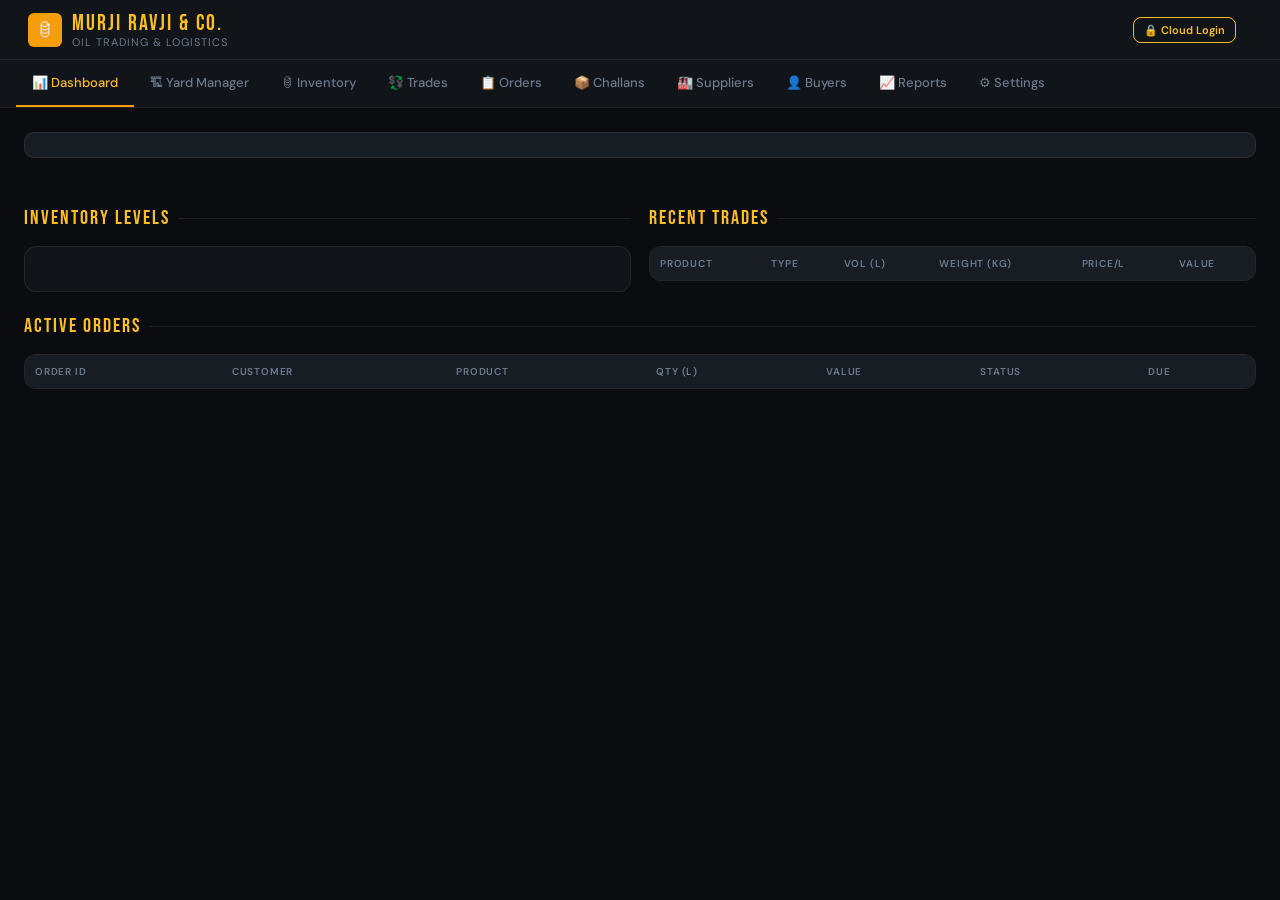
==== index.html @ 3cf362bb "Add files via upload" ====
<!DOCTYPE html>
<html lang="en">
<head>
<meta charset="UTF-8">
<meta name="viewport" content="width=device-width, initial-scale=1.0">
<title>Murji Ravji And Company — Oil Trading & Inventory</title>
<!-- Google Fonts -->
<link href="https://fonts.googleapis.com/css2?family=Bebas+Neue&family=DM+Sans:wght@300;400;500;600&family=DM+Mono:wght@400;500&display=swap" rel="stylesheet">
<!-- Your Custom CSS -->
<link rel="stylesheet" href="style.css">
<link rel="icon" href="data:image/svg+xml,<svg xmlns=%22http://www.w3.org/2000/svg%22 viewBox=%220 0 100 100%22><text y=%22.9em%22 font-size=%2290%22>🛢️</text></svg>">

<!-- ACTUAL OCR / AI LIBRARIES -->
<script src="https://cdn.jsdelivr.net/npm/tesseract.js@5/dist/tesseract.min.js"></script>
<script src="https://cdnjs.cloudflare.com/ajax/libs/pdf.js/3.11.174/pdf.min.js"></script>
<script>pdfjsLib.GlobalWorkerOptions.workerSrc = 'https://cdnjs.cloudflare.com/ajax/libs/pdf.js/3.11.174/pdf.worker.min.js';</script>
<!-- html2pdf for clean mobile downloads -->
<script src="https://cdnjs.cloudflare.com/ajax/libs/html2pdf.js/0.10.1/html2pdf.bundle.min.js"></script>
<!-- Supabase Client -->
<script src="https://cdn.jsdelivr.net/npm/@supabase/supabase-js@2"></script>
<style>
    .docs-mgr { background: var(--surface); padding: 12px; border-radius: 8px; border: 1px solid var(--border); }
    .docs-list { display: flex; flex-direction: column; gap: 8px; max-height: 150px; overflow-y: auto; }
    .doc-item { display: flex; justify-content: space-between; align-items: center; background: var(--surface2); padding: 8px 12px; border-radius: 6px; font-size: 13px; border-left: 3px solid var(--gold2); }
    .doc-name-input { background: transparent; border: none; color: var(--text); font-weight: bold; width: 60%; }
    .doc-name-input:focus { outline: 1px solid var(--gold2); background: var(--surface); }
    .doc-item small { color: var(--muted); margin-left: 5px; font-size: 10px; }
    .btn-gold { background: var(--gold2); color: #000; }
    .btn-gold:hover { background: #eab308; }

    /* Modal Core Styles - FIX FOR PREVIEW WINDOW */
    .modal { display:none; position:fixed; inset:0; background:rgba(0,0,0,0.85); z-index:1000; align-items:center; justify-content:center; padding:20px; }
    .modal.show { display:flex; }
    .modal-content { position:relative; animation: modalSlide 0.3s ease; }
    @keyframes modalSlide { from { transform:translateY(30px); opacity:0; } to { transform:translateY(0); opacity:1; } }
    
    :root {
      --green: #4ADE80;
      --red: #F87171;
      --teal: #2DD4BF;
      --gold: #F59E0B;
      --gold2: #FBBF24;
      --border: rgba(255,255,255,0.08);
      --shadow: 0 4px 20px rgba(0,0,0,0.4);
    }
.expense-row input, .expense-row select { 
    background:transparent !important; 
    border:none !important; 
    padding:4px !important; 
    color:var(--text) !important;
    font-size:13px !important;
    width:100%;
}
    .expense-row:hover { background: rgba(255,255,255,0.02); }
    .status-pill { padding:2px 8px; border-radius:12px; font-size:11px; font-weight:600; cursor:pointer; }
    .status-paid { background:rgba(74,222,128,0.2); color:var(--green); }
    .status-pending { background:rgba(248,113,113,0.2); color:var(--red); }
    .ship-doc-item { background: var(--surface2); border: 1px solid var(--border); padding: 8px 12px; border-radius: 6px; display: flex; justify-content: space-between; align-items: center; font-size: 12px; }
    .ship-doc-item .btns { display: flex; gap: 5px; }
    .ship-doc-item button { background: none; border: none; cursor: pointer; color: var(--muted); font-size: 14px; padding: 2px 5px; border-radius: 4px; }
    .ship-doc-item button:hover { background: rgba(255,255,255,0.1); color: var(--text); }
    .ship-doc-item.active { border-color: var(--teal); background: rgba(45, 212, 191, 0.05); }
    .ship-doc-item.active span { color: var(--teal); font-weight: 600; }
    .ship-doc-item.active .view-btn { display: inline-block !important; color: var(--teal) !important; }
    .view-btn { display: none !important; }
    .pay-curr-label { font-size: 10px; color: var(--muted); margin-right: 4px; font-weight: bold; }
    @keyframes pulseHighlight { 0% { box-shadow: 0 0 0px var(--gold); } 50% { box-shadow: 0 0 15px var(--gold); } 100% { box-shadow: 0 0 0px var(--gold); } }
    .hss-print-page { 
        width: 210mm; min-height: 297mm; padding: 20mm; background: #fff; color: #000; 
        font-family: 'Times New Roman', Times, serif; font-size: 14px; line-height: 1.5;
        box-sizing: border-box; position: relative; border: 1px solid #eee; margin-bottom: 20px;
    }
    .hss-print-page h1, .hss-print-page h2 { text-align: center; text-decoration: underline; margin-bottom: 25px; font-size: 18px; font-weight: bold; }
    .hss-print-page table { width: 100%; border-collapse: collapse; margin-top: 15px; }
    .hss-print-page td, .hss-print-page th { border: 1px solid #000; padding: 8px; text-align: left; vertical-align: top; }
    .hss-print-page .no-border td { border: none; padding: 4px; }
    .hss-print-page .signature-row { display: flex; justify-content: space-between; margin-top: 60px; }
    .hss-print-page .letterhead { text-align: center; border-bottom: 2px solid #000; padding-bottom: 10px; margin-bottom: 30px; position: relative; }
    .hss-print-page .letterhead h3 { margin: 0; font-size: 26px; color: #1e3a8a; font-weight: bold; }
    .hss-print-page .letterhead p { margin: 2px 0; font-size: 12px; color: #444; }
    .hss-print-page .stamp-placeholder { position: absolute; right: 40px; bottom: 80px; width: 120px; height: 120px; border: 2px dashed #ccc; border-radius: 50%; display: flex; align-items: center; justify-content: center; color: #ccc; font-size: 10px; }
  </style>
</head>
<body>

<div class="topbar no-print">
  <div class="brand"><div class="brand-icon" aria-hidden="true">&#x1F6E2;</div><div><div class="brand-name">Murji Ravji & Co.</div><div class="brand-sub">OIL TRADING & LOGISTICS</div></div></div>
  <div class="topbar-right">
    <div id="auth-status" style="display:flex; align-items:center; gap:10px;">
        <button id="btn-login" class="btn btn-sm btn-ghost" onclick="openLoginModal()" style="color:var(--gold2); border:1px solid var(--gold2);">&#x1F512; Cloud Login</button>
        <div id="user-info" style="display:none; align-items:center; gap:8px;">
            <span id="user-email" style="font-size:11px; color:var(--muted);"></span>
            <button class="btn btn-sm btn-ghost" onclick="handleLogout()" style="color:var(--red); padding:2px 5px;">Logout</button>
            <button class="btn btn-sm btn-ghost" onclick="saveState(true)" style="color:var(--teal); padding:2px 5px; border:1px solid var(--teal); font-size:10px;">SYNC NOW</button>
            <div class="live-badge" style="background:rgba(45, 212, 191, 0.1); color:var(--teal); border-color:var(--teal);">
                <div class="live-dot" style="background:var(--teal);"></div>
                <span id="sync-status-badge">CLOUD SYNCED</span>
            </div>
        </div>
    </div>
    <div class="date-badge" id="clockEl"></div>
  </div>
</div>

<div class="nav no-print" role="tablist">
  <div class="nav-tab active" onclick="switchPage('dashboard')">&#x1F4CA; Dashboard</div>
  <div class="nav-tab" onclick="switchPage('yard')">&#x1F3D7; Yard Manager</div>
  <div class="nav-tab" onclick="switchPage('inventory')">&#x1F6E2; Inventory</div>
  <div class="nav-tab" onclick="switchPage('trades')">&#x1F4B1; Trades</div>
  <div class="nav-tab" onclick="switchPage('orders')">&#x1F4CB; Orders</div>
  <div class="nav-tab" onclick="switchPage('challans')">&#x1F4E6; Challans</div>
  <div class="nav-tab" onclick="switchPage('suppliers')">&#x1F3ED; Suppliers</div>
  <div class="nav-tab" onclick="switchPage('buyers')">&#x1F464; Buyers</div>
  <div class="nav-tab" onclick="switchPage('reports')">&#x1F4C8; Reports</div>
  <div class="nav-tab" onclick="switchPage('settings')">&#x2699; Settings</div>
</div>

<!-- DASHBOARD -->
<div class="page active" id="page-dashboard"><div class="container">
  <div class="ticker" id="tickerEl"></div>
  <div class="kpi-grid" id="kpiGrid"></div>
  <div class="grid2">
    <div><div class="section-title">Inventory Levels</div><div class="panel" id="invLevels"></div></div>
    <div><div class="section-title">Recent Trades</div><div class="table-wrap"><table><thead><tr><th>Product</th><th>Type</th><th>Vol (L)</th><th>Weight (KG)</th><th>Price/L</th><th>Value</th></tr></thead><tbody id="recentTradesTbl"></tbody></table></div></div>
  </div>
  <div class="section-title">Active Orders</div>
  <div class="table-wrap"><table><thead><tr><th>Order ID</th><th>Customer</th><th>Product</th><th>Qty (L)</th><th>Value</th><th>Status</th><th>Due</th></tr></thead><tbody id="activeOrdersTbl"></tbody></table></div>
</div></div>

    <!-- INVENTORY (YARD MANAGEMENT) -->
    <div class="page" id="page-inventory"><div class="container">
        <div class="section-title"><i class="fas fa-warehouse"></i> Yard & Storage Dashboard</div>
        <div class="panel" style="background:var(--surface); border:1px solid var(--border);">
            <div style="display:flex; justify-content:space-between; align-items:center; margin-bottom:20px;">
                <h3 style="margin:0; color:var(--gold2);">Storage Unit Status</h3>
                <div style="display:flex; gap:10px;">
                    <button class="btn btn-sm btn-ghost" onclick="renderYardDashboard()"><i class="fas fa-sync"></i> Refresh Yard</button>
                    <button class="btn btn-sm btn-gold" onclick="exportInventoryExcel()"><i class="fas fa-file-excel"></i> Export Excel</button>
                </div>
            </div>
            <div id="yard-grid" style="display:grid; grid-template-columns: repeat(auto-fit, minmax(280px, 1fr)); gap:20px;">
                <!-- Tanks/Containers rendered here -->
            </div>
        </div>

        <div class="section-title">Stock Batches (Audit Trail)</div>
        <div class="panel">
            <div class="search-row"><input class="search-input" placeholder="🔍 Search stock batches..." id="invSearch" oninput="renderInventoryTable()"></div>
            <div class="table-wrap scroll-x">
                <table>
                    <thead>
                        <tr>
                            <th>Product</th><th>Batch Date</th><th>Container No.</th><th>Storage Loc</th><th>Vol (L)</th><th>BL Net (KG)</th><th>Yard Wt (KG)</th><th>Smell</th><th>Colour</th><th>Unit Cost</th><th>Value</th><th>Actions</th>
                        </tr>
                    </thead>
                    <tbody id="invTable"></tbody>
                </table>
            </div>
        </div>

        <div class="section-title">Product Master</div>
        <div class="panel">
            <div class="form-grid" style="max-width:800px">
                <div class="form-group"><label>Product Name</label><input id="pm-name" placeholder="e.g. Furnace Oil"></div>
                <div class="form-group"><label>Other Name (Alias)</label><input id="pm-other" placeholder="e.g. FO"></div>
                <div class="form-group"><label>HSN Code</label><input id="pm-hsn" placeholder="2710"></div>
                <div class="form-group"><label>Default Density (kg/L)</label><input id="pm-density" type="number" step="0.001" placeholder="0.850"></div>
            </div>
            <div class="btn-row"><button class="btn btn-primary btn-sm" onclick="addProductMaster()">➕ Add Product</button></div>
            <div class="products-list" id="productsList" style="margin-top:14px"></div>
        </div>
    </div></div>

<!-- TRADES -->
<div class="page" id="page-trades"><div class="container">
  <div class="section-title" style="display:flex; justify-content:space-between; align-items:center;">
      <span>Record Trade</span>
      <button class="btn btn-sm btn-ghost" onclick="resetTradeForm()" style="color:var(--teal); border:1px dashed var(--teal); background:transparent;"><i class="fas fa-plus"></i> + New Trade / Clear Form</button>
  </div>
  <div class="panel">
    <div class="form-grid">
      <div class="form-group"><label>Trade Type</label><select id="tr-type" onchange="toggleTradeModeField(); toggleTradeDetailFields();"><option>Buy</option><option>Sell</option><option>Move</option></select></div>
      <div id="tr-mode-group" class="form-group"><label>Trade Mode</label><select id="tr-mode" onchange="toggleTradeDetailFields()"><option value="local">Local Deal</option><option value="import">Import Deal</option><option value="hs_sale">High Seas Sale</option></select></div>
      <div id="tr-link-group" class="form-group" style="display:none"><label>Link to Purchase</label><select id="tr-link-purchase" onchange="loadPurchaseDetails()"></select></div>
      <div class="form-group"><label>Product</label><select id="tr-product" onchange="populateSourceLocations(); calcTradeTotals();"></select></div>
      <div class="form-group"><label>Counterparty</label>
        <div id="tr-party-input-wrap"><input id="tr-party" placeholder="Supplier / Customer"></div>
        <div id="tr-party-select-wrap" style="display:none"><select id="tr-party-select"></select></div>
      </div>
      <div id="tr-deal-group" class="form-group" style="display:none"><label>Sale Deal / Order</label><select id="tr-sale-deal" onchange="loadDealDetails()"></select></div>
      
      <!-- Shared Details -->
      <div class="form-group"><label>Quantity</label>
        <div style="display:flex;gap:5px">
            <input id="tr-vol" type="number" placeholder="0" style="flex:2" oninput="calcTradeTotals()">
            <select id="tr-unit" style="flex:1" onchange="calcTradeTotals(); syncWeightToQty();"><option>LITRE</option><option>KG</option><option>MTON</option></select>
        </div>
      </div>
      <div class="form-group"><label>Density (kg/L)</label><input id="tr-density" type="number" step="0.001" placeholder="0.850" oninput="calcTradeTotals(); syncWeightToQty();"></div>
      <div class="form-group"><label>Trade Date</label><input id="tr-date" type="date"></div>
      <div class="form-group"><label>Total Amount (&#x20B9;)</label><input id="tr-total-inr-shared" readonly style="background:var(--surface2); color:var(--green); font-weight:bold;"></div>
      <div class="form-group" style="grid-column: span 2; display: flex; gap: 15px; background: rgba(0,0,0,0.2); padding: 10px; border-radius: 8px; border: 1px solid var(--border); margin-top: 5px;">
          <div style="flex: 1;"><label style="color:var(--teal); font-size: 11px; margin-bottom: 4px; display: block;">Landed Cost / Litre</label><input id="tr-landed-l" readonly style="background:transparent; color:var(--teal); font-weight:bold; border: none; font-size: 16px; width: 100%;" placeholder="0.00"></div>
          <div style="width: 1px; background: var(--border); margin: 5px 0;"></div>
          <div style="flex: 1;"><label style="color:var(--teal); font-size: 11px; margin-bottom: 4px; display: block;">Landed Cost / KG</label><input id="tr-landed-kg" readonly style="background:transparent; color:var(--teal); font-weight:bold; border: none; font-size: 16px; width: 100%;" placeholder="0.00"></div>
      </div>

      <!-- Import Specific -->
      <div class="tr-import-fields form-group full" style="display:none; grid-template-columns: repeat(auto-fit, minmax(140px, 1fr)); gap: 14px;">
        <div class="form-group"><label style="color:var(--teal)">High Seas Deal?</label><div style="display:flex;align-items:center;height:100%;"><input id="tr-is-hs" type="checkbox" style="width:20px;height:20px" onchange="calcImportTotal()"> <span style="font-size:11px;margin-left:5px">Yes</span></div></div>
        <div class="form-group"><label>Purchase Rate</label><input id="tr-imp-rate" type="number" step="0.01" placeholder="0.00" oninput="calcTradeTotals()"></div>
        <div id="tr-imp-curr-group" class="form-group"><label>Currency</label><select id="tr-imp-curr" onchange="handleCurrencyChange(); calcTradeTotals()"><option>USD</option><option>AED</option></select></div>
        <div id="tr-ex-rate-group" class="form-group"><label>Ex. Rate (&#x20B9;/$)</label><input id="tr-ex-rate" type="number" step="0.01" placeholder="83.50" oninput="calcTradeTotals()"></div>
        <div class="form-group"><label>Total (Foreign)</label><input id="tr-total-for" readonly style="background:var(--surface2); color:var(--gold2); font-weight:bold;"></div>
        <div class="form-group"><label>CI Invoice No.</label><input id="tr-inv-no-intl" placeholder="Invoice Number from CI"></div>
        <div class="form-group"><label>BL NO.</label><input id="tr-bl-no" placeholder="XY123"></div>
        <div class="form-group"><label>Vessel</label><input id="tr-vessel" placeholder="Vessel Name"></div>
        <div class="form-group"><label>Loading Port</label><input id="tr-port-load" placeholder="Jebel Ali"></div>
        <div class="form-group"><label>Discharge Port</label><input id="tr-port-dis" placeholder="Nhava Sheva"></div>
        <div class="form-group"><label>Agent @ Dest.</label><input id="tr-agent" placeholder="Agent Name"></div>
        <div class="form-group"><label>Net Weight (KG)</label><input id="tr-net-weight" type="number" step="0.01" placeholder="0.00" oninput="syncWeightToQty()"></div>
        <div class="form-group"><label>HS Code</label><input id="tr-hs-code" placeholder="27101980"></div>
        <div class="form-group"><label>BOE Number</label><input id="tr-boe-no" placeholder="BOE/2024/..."></div>
        <div class="form-group"><label>BOE Date</label><input id="tr-boe-date" type="date"></div>
        <div class="form-group"><label>Duty Amount (&#x20B9;)</label><input id="tr-duty-amt" type="number" step="0.01" placeholder="0.00" oninput="calcTradeTotals(); syncCustomsDutyToExpenses();"></div>
        <div class="form-group"><label>BOE Fine (&#x20B9;)</label><input id="tr-boe-fine" type="number" step="0.01" placeholder="0.00" oninput="calcTradeTotals(); syncCustomsDutyToExpenses();"></div>
        <div class="form-group"><label>BOE Penalty (&#x20B9;)</label><input id="tr-boe-penalty" type="number" step="0.01" placeholder="0.00" oninput="calcTradeTotals(); syncCustomsDutyToExpenses();"></div>
        <div class="form-group"><label>BOE Interest (&#x20B9;)</label><input id="tr-boe-interest" type="number" step="0.01" placeholder="0.00" oninput="calcTradeTotals(); syncCustomsDutyToExpenses();"></div>
        <div class="form-group"><label>No. of Containers</label><input id="tr-container-count" type="number" placeholder="e.g. 9" oninput="calcTradeTotals()"></div>
        <div class="form-group"><label>Tank Rate (USD / Tank)</label><input id="tr-tank-rate" type="number" step="0.01" placeholder="Rate in USD" oninput="calcTradeTotals()"></div>
        <div class="form-group"><label>Total Tank Cost (&#x20B9;)</label><input id="tr-tank-cost" readonly style="background:var(--surface2); color:var(--gold2); font-weight:bold;" placeholder="Auto-calculated"></div>
        
        <!-- High Seas Purchase Details -->
        <div id="tr-hs-purchase-fields" class="form-group full" style="display:none; background:rgba(245,158,11,0.05); padding:10px; border-radius:8px; border:1px dashed var(--gold); margin-top:10px; grid-template-columns: repeat(auto-fit, minmax(200px, 1fr)); gap:15px;">
            <div class="form-group"><label style="color:var(--gold)">Purchased From (High Seas Seller)</label><input id="tr-hs-seller" placeholder="Seller Name"></div>
            <div class="form-group" style="display:flex; align-items:flex-end;">
                <button class="btn btn-sm btn-gold" onclick="openHssModal()" style="width:100%">&#x1F4D1; Create High Seas Docs</button>
            </div>
        </div>

        <div class="form-group full">
            <label>Container Numbers (Comma Separated)</label>
            <textarea id="tr-containers" placeholder="e.g. HCKU5703110, HLXU1663342, TCUU4141473" style="width:100%; min-height:60px; background:var(--surface2); border:1px solid var(--border); color:var(--text); padding:10px; border-radius:6px; font-family:monospace; resize: vertical;"></textarea>
        </div>
        
        <!-- Shipping Documents Checklist -->
        <div class="form-group full" style="border-top:1px solid var(--border); padding-top:15px; margin-top:10px;">
            <label style="color:var(--gold2); font-size:12px; margin-bottom:15px; display:block;">Shipping Documents Checklist</label>
            <div class="ship-checklist">
                <div class="ship-doc-item" data-type="Bill of Lading">
                    <button type="button" onclick="uploadShipDoc(this)"><i>🚢</i> BL</button>
                </div>
                <div class="ship-doc-item" data-type="Commercial Invoice">
                    <button type="button" onclick="uploadShipDoc(this)"><i>📄</i> INVOICE</button>
                </div>
                <div class="ship-doc-item" data-type="Packing List">
                    <button type="button" onclick="uploadShipDoc(this)"><i>📦</i> P.LIST</button>
                </div>
                <div class="ship-doc-item" data-type="COO">
                    <button type="button" onclick="uploadShipDoc(this)"><i>📜</i> COO</button>
                </div>
                <div class="ship-doc-item" data-type="Bill of Entry">
                    <button type="button" onclick="uploadShipDoc(this)"><i>📝</i> BOE</button>
                </div>
                <div class="ship-doc-item" data-type="Other">
                    <button type="button" onclick="uploadShipDoc(this)"><i>🛠️</i> OTHER</button>
                </div>
            </div>
            <div id="tr-ship-docs-list" class="ship-docs-container"></div>
            <input type="file" id="tr-ship-doc-upload" style="display:none" multiple onchange="handleShipDocUpload(this)">
        </div>
      </div>
      
      <!-- Supplier Payments Section -->
      <div id="tr-payments-section" class="form-group full" style="margin-top:10px; border-top:1px solid var(--border); padding-top:20px; display:none;">
        <label style="color:var(--gold2); display:flex; align-items:center; justify-content:space-between; margin-bottom:15px;">
            <span><i class="fas fa-money-bill-wave"></i> Supplier Payment Tracker</span>
            <button class="btn btn-sm btn-ghost" onclick="addPaymentRow()">+ Add Payment</button>
        </label>
        <div class="table-wrap" style="background:var(--surface2); border-radius:8px; border:1px solid var(--border);">
            <table style="width:100%; border-collapse:collapse;">
                <thead>
                    <tr style="border-bottom:1px solid var(--border); font-size:11px; color:var(--muted);">
                        <th style="padding:10px; text-align:left;">Date</th>
                        <th style="padding:10px; text-align:left;">Amount (INR)</th>
                        <th style="padding:10px; text-align:left;">Ex. Rate</th>
                        <th style="padding:10px; text-align:left;">Bank Chg (₹)</th>
                        <th style="padding:10px; text-align:left;">Type</th>
                        <th style="padding:10px; text-align:left;">Remarks / Ref</th>
                        <th style="padding:10px; text-align:center;">Action</th>
                    </tr>
                </thead>
                <tbody id="tr-payments-body"></tbody>
                <tfoot>
                    <tr style="background:rgba(0,0,0,0.2); font-weight:bold; font-size:12px;">
                        <td colspan="2" style="padding:10px; text-align:right; color:var(--muted);">
                            USD/AED Rate: <input id="tr-pay-univ-rate" type="number" step="0.0001" value="3.6725" style="width:70px; background:rgba(255,255,255,0.05); border:1px solid var(--border); color:var(--text); padding:2px 5px; border-radius:4px;" oninput="updatePaymentSummary()">
                        </td>
                        <td colspan="1" style="padding:10px; text-align:right; color:var(--muted);">Paid:</td>
                        <td colspan="1" style="padding:10px;"><div id="tr-pay-total-dual" style="display:flex; flex-direction:column; gap:2px; font-size:10px;"><span>USD 0.00</span><span>AED 0.00</span></div></td>
                        <td colspan="1" style="padding:10px; color:var(--gold);">
                            <div style="display:flex; flex-direction:column; gap:2px; font-size:10px;">
                                <span>Bank: <span id="tr-pay-total-bank-paid">₹ 0</span></span>
                                <span>Yard: <span id="tr-pay-total-yard-paid">₹ 0</span></span>
                                <span>Charges: <span id="tr-pay-total-bank">₹ 0</span></span>
                            </div>
                        </td>
                        <td colspan="1" style="padding:10px; text-align:right;"><div id="tr-pay-balance-dual" style="display:flex; flex-direction:column; gap:2px; font-size:10px;"><span>Bal: USD 0.00</span><span>Bal: AED 0.00</span></div></td>
                    </tr>
                </tfoot>
            </table>
        </div>
        <div id="tr-payment-status" style="margin-top:10px; text-align:right; font-weight:bold; font-size:13px; display:none;">
            <span class="badge badge-green" style="padding:5px 15px;">FULL PAYMENT DONE</span>
        </div>
      </div>
      
      <!-- Buyer Payments Section -->
      <div id="tr-buyer-payments-section" class="form-group full" style="margin-top:10px; border-top:1px solid var(--border); padding-top:20px; display:none;">
        <label style="color:var(--teal); display:flex; align-items:center; justify-content:space-between; margin-bottom:15px;">
            <span><i class="fas fa-hand-holding-usd"></i> Buyer Payment Tracker</span>
            <div style="display:flex; gap:10px; align-items:center;">
                <span style="font-size:11px; color:var(--muted);">Invoice Amt:</span>
                <input id="tr-sale-inv-amt" type="number" placeholder="0.00" style="width:100px; background:var(--surface2); border:1px solid var(--border); color:var(--text); padding:2px 5px; border-radius:4px;" oninput="updateBuyerPaymentSummary()">
                <button class="btn btn-sm btn-ghost" onclick="addBuyerPaymentRow()">+ Add Received</button>
            </div>
        </label>
        <div class="table-wrap" style="background:var(--surface2); border-radius:8px; border:1px solid var(--border);">
            <table style="width:100%; border-collapse:collapse;">
                <thead>
                    <tr style="border-bottom:1px solid var(--border); font-size:11px; color:var(--muted);">
                        <th style="padding:10px; text-align:left;">Date</th>
                        <th style="padding:10px; text-align:left;">Received Amt (&#x20B9;)</th>
                        <th style="padding:10px; text-align:left;">Type</th>
                        <th style="padding:10px; text-align:left;">Remarks / Ref</th>
                        <th style="padding:10px; text-align:center;">Action</th>
                    </tr>
                </thead>
                <tbody id="tr-buyer-payments-body"></tbody>
                <tfoot>
                    <tr style="background:rgba(0,0,0,0.2); font-weight:bold; font-size:12px;">
                        <td colspan="1" style="padding:10px; text-align:right; color:var(--muted);">Total Received:</td>
                        <td colspan="1" style="padding:10px; color:var(--green);" id="tr-buy-total-rec">₹ 0</td>
                        <td colspan="2" style="padding:10px; text-align:right; color:var(--muted);">Balance Due:</td>
                        <td colspan="1" style="padding:10px; color:var(--red);" id="tr-buy-balance">₹ 0</td>
                    </tr>
                </tfoot>
            </table>
        </div>
      </div>

      <!-- Local Specific -->
        <div class="tr-local-fields form-group full" style="display:none; grid-template-columns: repeat(auto-fit, minmax(150px, 1fr)); gap: 14px;">
        <div class="form-group"><label>Unit Price (&#x20B9;)</label><input id="tr-price-local" type="number" placeholder="0.00" step="0.01" oninput="calcTradeTotals()"></div>
        <div class="form-group" id="tr-source-loc-group">
                <label>Source Location (From)</label>
                <div style="display:flex; gap:5px; align-items:center;">
                    <select id="tr-source-loc" style="flex:1" onchange="checkSourceStock()">
                        <option value="">-- Select Source --</option>
                    </select>
                    <div id="tr-avail-stock" style="font-size:11px; color:var(--teal); white-space:nowrap; background:rgba(45,212,191,0.1); padding:4px 8px; border-radius:4px; display:none;">
                        Avail: 0 L
                    </div>
                </div>
            </div>
            <div class="form-group" id="tr-dest-loc-group">
                <label>Storage Location (To / Yard Assign)</label>
                <select id="tr-storage-loc">
                    <option value="">-- Direct Sale / Other --</option>
                </select>
            </div>
        </div>
        
        <div class="tr-local-fields form-grid full" style="display:none">
            <div class="form-group"><label>Invoice No</label><input id="tr-inv-no"></div>
            <div class="form-group"><label>GST No</label><input id="tr-gst"></div>
            <div class="form-group"><label>Vehicle No</label><input id="tr-veh" placeholder="MH 12 ..."></div>
        </div>
      </div>
      
      <!-- Logistics & Expenses Section -->
      <div id="tr-expenses-section" class="form-group full" style="margin-top:10px; border-top:1px solid var(--border); padding-top:20px;">
        <label style="color:var(--gold2); display:flex; align-items:center; justify-content:space-between; margin-bottom:15px;">
            <span><i class="fas fa-shippping-fast"></i> Logistics & Trade Expenses</span>
            <button class="btn btn-sm btn-ghost" onclick="addExpenseRow()">+ Add Expense</button>
        </label>
        <div class="table-wrap" style="background:var(--surface2); border-radius:8px; border:1px solid var(--border);">
            <table style="width:100%; border-collapse:collapse;">
                <thead>
                    <tr style="border-bottom:1px solid var(--border); font-size:12px; color:var(--muted);">
                        <th style="padding:10px; text-align:left;">Date</th>
                        <th style="padding:10px; text-align:left;">Expense Type</th>
                        <th style="padding:10px; text-align:left;">Net Amt (&#x20B9;)</th>
                        <th style="padding:10px; text-align:left;">Tax (GST/TDS)</th>
                        <th style="padding:10px; text-align:left;">Total (&#x20B9;)</th>
                        <th style="padding:10px; text-align:left;">Status</th>
                        <th style="padding:10px; text-align:left;">Ref / Bill</th>
                        <th style="padding:10px; text-align:center;">Action</th>
                    </tr>
                </thead>
                <tbody id="tr-expenses-body">
                    <!-- Rows added dynamically -->
                </tbody>
                <tfoot>
                    <tr style="background:rgba(0,0,0,0.2); font-weight:bold;">
                        <td style="padding:10px; text-align:right;">Total Logistics Cost:</td>
                        <td id="tr-total-expenses" style="padding:10px; color:var(--teal);">&#x20B9; 0.00</td>
                        <td colspan="3"></td>
                    </tr>
                </tfoot>
            </table>
        </div>
      </div>

      <div class="form-group full"><label>Payment Terms</label>
        <div class="terms-row"><div class="form-group" style="flex:1"><select id="tr-terms" onchange="toggleCustomTerm('tr')"><option>Immediate</option><option>Net 15</option><option>Net 30</option><option value="__custom__">Custom...</option></select></div><div class="custom-input" id="tr-custom-term"><input id="tr-custom-term-val" placeholder="Enter custom term"></div></div>
      </div>

      <div class="form-group full">
        <label style="color:var(--gold2)">Trade Documents</label>
        <div class="docs-mgr">
            <div style="display:flex; gap:10px; margin-bottom:10px">
                <input type="file" id="tr-doc-file" style="display:none" accept=".pdf,image/*" onchange="handleTradeDocUpload(this)">
                <button class="btn btn-sm" onclick="document.getElementById('tr-doc-file').click()">&#x1F4CE; Attach PDF / Image</button>
                <button class="btn btn-sm btn-gold" onclick="scanTradeDocWithAI()" id="btn-scan-ai" style="display:none">&#x2728; Scan with AI</button>
            </div>
            <div id="tr-docs-list" class="docs-list"></div>
        </div>
      </div>
    </div>
    <div class="btn-row"><button class="btn btn-primary" onclick="addTrade()">&#x1F4B1; Record Trade</button></div>
  </div>
  <div class="search-row"><input class="search-input" placeholder="&#x1F50D; Search trades..." id="tradeSearch" oninput="renderTradesTable()"></div>
  <div class="section-title">Trade History</div>
  <div class="table-wrap scroll-x"><table>        <thead><tr><th>Date</th><th>Type</th><th>Product</th><th>Counterparty</th><th>Quantity</th><th>Price/Unit</th><th>Total (&#x20B9;)</th><th>Actions</th></tr></thead>
<tbody id="tradesTable"></tbody></table></div>
</div></div>

<!-- ORDERS -->
<div class="page" id="page-orders"><div class="container">
  <div class="section-title">Create Order</div>
  <div class="panel">
    <div class="form-grid">
      <div class="form-group"><label>Order Type</label><select id="ord-type" onchange="populateOrderParties()"><option value="SALE">Sale Order</option><option value="PURCHASE">Purchase Order</option></select></div>
      <div class="form-group"><label>Party / Customer</label><select id="ord-customer"></select></div>
      <div class="form-group"><label>Product</label><select id="ord-product"></select></div>
      <div class="form-group"><label>Density (kg/L)</label><input id="ord-density" type="number" step="0.001" placeholder="0.850" oninput="onDensityChangeForPrice('ord')"></div>
      <div class="form-group"><label>Base Unit (for Pricing)</label><select id="ord-unit" onchange="dualCalc('ord','vol'); priceCalc('ord','perL');"><option value="LITRE">Litre (L)</option><option value="KG">Kilogram (KG)</option></select></div>
      <div class="form-group"><label>Quantity</label>
        <div class="dual"><div><input id="ord-qty" type="number" placeholder="0" oninput="dualCalc('ord','vol')"><div class="di-unit">Litres</div></div><div class="dual-arrow">&#x21C4;</div><div><input id="ord-kg" type="number" step="0.1" placeholder="0" oninput="dualCalc('ord','kg')"><div class="di-unit">Kilograms</div></div></div>
      </div>
      <div class="form-group"><label>Agreed Price</label>
        <div class="dual"><div><input id="ord-price" type="number" placeholder="0.00" step="0.01" oninput="priceCalc('ord','perL')"><div class="di-unit">&#x20B9; / Litre</div></div><div class="dual-arrow">&#x21C4;</div><div><input id="ord-price-kg" type="number" placeholder="0.00" step="0.01" oninput="priceCalc('ord','perKG')"><div class="di-unit">&#x20B9; / KG</div></div></div>
      </div>
      <div class="form-group"><label>Order Date</label><input id="ord-date" type="date"></div>
      <div class="form-group"><label>Delivery Date</label><input id="ord-due" type="date"></div>
      <div class="form-group"><label>Priority</label><select id="ord-priority"><option>Normal</option><option>High</option><option>Urgent</option></select></div>
    </div>
    <div class="btn-row"><button class="btn btn-primary" onclick="addOrder()">&#x1F4CB; Create Order</button></div>
  </div>
  <div class="section-title">All Orders</div>
  <div class="table-wrap scroll-x"><table><thead><tr><th>Order ID</th><th>Type</th><th>Customer / Party</th><th>Product</th><th>Quantity</th><th>Rate</th><th>Total Value</th><th>Status</th><th>Due</th><th>Actions</th></tr></thead><tbody id="ordersTable"></tbody></table></div>
</div></div>

<!-- CHALLANS -->
<div class="page" id="page-challans"><div class="container">
  <div class="section-title">Create Delivery Challan</div>
  <div class="panel">
    <div class="form-grid">
      <div class="form-group"><label>Type</label><select id="ch-type" onchange="toggleChallanFields()"><option value="out">Outward (Dispatch)</option><option value="in">Inward (Receive)</option></select></div>
      <div class="form-group"><label>Challan No.</label><input id="ch-no" placeholder="Auto if blank"></div>
      <div class="form-group"><label>Date</label><input id="ch-date" type="date"></div>
      <div class="form-group"><label>Product</label><select id="ch-product"></select></div>
      <div class="form-group"><label>Density (kg/L)</label><input id="ch-density" type="number" step="0.001" placeholder="0.850" oninput="dualCalc('ch','kg')"></div>
      <div class="form-group"><label>Quantity</label>
        <div class="dual"><div><input id="ch-vol" type="number" placeholder="0" oninput="dualCalc('ch','vol')"><div class="di-unit">Litres</div></div><div class="dual-arrow">&#x21C4;</div><div><input id="ch-kg" type="number" step="0.1" placeholder="0" oninput="dualCalc('ch','kg')"><div class="di-unit">Kilograms</div></div></div>
      </div>
      <div class="form-group" id="ch-from-group"><label>Dispatched From</label><input id="ch-from" placeholder="Depot"></div>
      <div class="form-group" id="ch-to-group"><label>Delivered To</label><input id="ch-to" placeholder="Customer"></div>
      <div class="form-group"><label>Vehicle No.</label><input id="ch-vehicle" placeholder="MH 12 AB 1234"></div>
      <div class="form-group"><label>Driver</label><input id="ch-driver" placeholder="Name"></div>
      <div class="form-group"><label>Driver Phone</label><input id="ch-driver-ph" placeholder="+91 XXXXX XXXXX"></div>
    </div>
    <div class="btn-row"><button class="btn btn-primary" onclick="addChallan()">&#x1F4E6; Create Challan</button></div>
  </div>
  <div class="print-tip no-print" style="margin-top:-10px;margin-bottom:16px;">Tip: Click PDF to open print dialog — choose "Save as PDF" as the destination.</div>
  <div class="section-title">Challan Register</div>
  <div class="table-wrap scroll-x"><table><thead><tr><th>No.</th><th>Type</th><th>Date</th><th>Product</th><th>Vol (L)</th><th>From</th><th>To</th><th>Vehicle</th><th>Actions</th></tr></thead><tbody id="challansTable"></tbody></table></div>
</div></div>

<!-- SUPPLIERS -->
<div class="page" id="page-suppliers"><div class="container">
  <div class="section-title">Add Supplier</div>
  <div class="panel">
    <div class="form-grid">
      <div class="form-group"><label>Company</label><input id="sup-name" placeholder="Name"></div>
      <div class="form-group"><label>Supplier Type</label><select id="sup-type" onchange="toggleSupIntlFields()"><option value="local">Local Supplier</option><option value="import">Import Supplier</option></select></div>
      <div class="form-group"><label>Contact</label><input id="sup-contact" placeholder="Person"></div>
      <div class="form-group"><label>Phone</label><input id="sup-phone" placeholder="+91"></div>
      <div class="form-group"><label>City</label><input id="sup-city" placeholder="Mumbai"></div>
      <div class="form-group"><label>Bank Name</label><input id="sup-bank-name" placeholder="Bank Name"></div>
      <div class="form-group"><label>Account No.</label><input id="sup-bank-ac" placeholder="Account Number"></div>
      <div id="sup-ifsc-group" class="form-group"><label>IFSC Code</label><input id="sup-bank-ifsc" placeholder="IFSC Code"></div>
      
      <!-- International Fields -->
      <div class="sup-intl-fields form-group" style="display:none"><label>IBAN</label><input id="sup-bank-iban" placeholder="International Bank Account No."></div>
      <div class="sup-intl-fields form-group" style="display:none"><label>SWIFT / BIC</label><input id="sup-bank-swift" placeholder="SWIFT Code"></div>
      <div class="sup-intl-fields form-group" style="display:none"><label>A/c Currency</label><select id="sup-bank-curr"><option>USD</option><option>EUR</option><option>AED</option><option>GBP</option></select></div>
    </div>
    <div class="btn-row">
        <button id="btn-add-supplier" class="btn btn-primary" onclick="addSupplier()">&#x1F3ED; Add Supplier</button>
        <button class="btn btn-ghost" onclick="clearSupForm()">Clear</button>
    </div>
  </div>
  <div class="table-wrap scroll-x"><table><thead><tr><th>Company</th><th>Type</th><th>Contact</th><th>Phone</th><th>City</th><th>Bank Details</th><th>Actions</th></tr></thead><tbody id="suppliersTable"></tbody></table></div>
</div></div>

<!-- BUYERS -->
<div class="page" id="page-buyers"><div class="container">
  <div class="section-title">Add / Edit Buyer</div>
  <div class="panel">
    <div class="form-grid">
      <div class="form-group"><label>Company</label><input id="buy-name" placeholder="Name"></div>
      <div class="form-group"><label>Contact</label><input id="buy-contact" placeholder="Person"></div>
      <div class="form-group"><label>Phone</label><input id="buy-phone" placeholder="+91"></div>
      <div class="form-group"><label>City</label><input id="buy-city" placeholder="Mumbai"></div>
      <div class="form-group"><label>Bank Name</label><input id="buy-bank-name" placeholder="Bank Name"></div>
      <div class="form-group"><label>Account No.</label><input id="buy-bank-ac" placeholder="Account Number"></div>
      <div class="form-group"><label>IFSC / SWIFT</label><input id="buy-bank-ifsc" placeholder="IFSC or SWIFT"></div>
    </div>
    <div class="btn-row">
        <button id="btn-add-buyer" class="btn btn-primary" onclick="addBuyer()">&#x1F464; Add Buyer</button>
        <button class="btn btn-ghost" onclick="clearBuyForm()">Clear</button>
    </div>
  </div>
  <div class="section-title">Buyer Directory</div>
  <div class="table-wrap scroll-x"><table><thead><tr><th>Company</th><th>Contact</th><th>Phone</th><th>City</th><th>Bank Details</th><th>Actions</th></tr></thead><tbody id="buyersTable"></tbody></table></div>
</div></div>

<!-- REPORTS -->
<div class="page" id="page-reports"><div class="container">
  <div class="kpi-grid" id="reportKpis"></div>
  <div class="grid2">
    <div class="panel"><div class="section-title">P&L Summary</div><div id="plSummary"></div></div>
    <div class="panel"><div class="section-title">Top Customers</div><div id="topCustomers"></div></div>
  </div>
</div></div>

<!-- YARD MANAGER -->
<div class="page" id="page-yard"><div class="container">
  <div style="display:flex; justify-content:space-between; align-items:center; margin-bottom:20px;">
    <h2 style="color:var(--gold2); font-family:'Bebas Neue',sans-serif; font-size:24px; letter-spacing:2px; margin:0;">Yard Manager & Storage Operations</h2>
  </div>

  <!-- Yard Selector & Creator Panel -->
  <div style="display:flex; gap:20px; align-items:center; margin-bottom:25px; background:var(--surface); padding:18px 22px; border-radius:12px; border:1px solid var(--border); flex-wrap: wrap;">
      <div style="flex:1; min-width: 320px;">
          <label style="color:var(--gold2); font-weight:bold; margin-bottom:8px; display:block; font-size:11px; letter-spacing:1px;">Select Yard Location</label>
          <div id="yard-tabs" style="display:flex; flex-wrap:wrap; gap:8px;">
              <!-- Dynamically populated yard tabs -->
          </div>
      </div>
      <div style="width:1px; background:var(--border); align-self:stretch; margin: 0 10px;"></div>
      <div style="display:flex; flex-direction:column; gap:5px;">
          <label style="color:var(--gold2); font-weight:bold; font-size:11px; letter-spacing:1px;">Add New Yard</label>
          <div style="display:flex; gap:8px;">
              <input id="new-yard-name" placeholder="Yard Name (e.g. Yard C)" style="width:200px; padding:8px 12px; height:38px; font-size:13px;">
              <button class="btn btn-sm btn-primary" onclick="addYard()" style="height:38px; padding:0 16px;">➕ Add Yard</button>
          </div>
      </div>
  </div>

  <!-- Grids of Static Tanks and Mobile ISOs in the selected yard -->
  <div class="section-title">Static Storage Tanks in <span id="active-yard-title-tanks" style="color:var(--teal)">Yard A</span></div>
  <div id="yard-static-grid" style="display:grid; grid-template-columns: repeat(auto-fill, minmax(280px, 1fr)); gap:20px; margin-bottom:35px;">
    <!-- Rendered Dynamically -->
  </div>

  <div class="section-title">Parked ISOs & Containers (On-Wheels) in <span id="active-yard-title-mobile" style="color:var(--teal)">Yard A</span></div>
  <div id="yard-mobile-grid" style="display:grid; grid-template-columns: repeat(auto-fill, minmax(280px, 1fr)); gap:20px; margin-bottom:35px;">
    <!-- Rendered Dynamically -->
  </div>

  <div class="grid2">
    <!-- Storage & Container Management Forms -->
    <div class="panel" style="margin-bottom:0;">
      <div class="section-title">Register Storage / Park Container</div>
      <div class="form-group" style="margin-bottom:18px;">
        <label style="font-size:11px; margin-bottom:6px; display:block;">Storage Type</label>
        <select id="storage-register-type" onchange="toggleStorageFormFields(this.value)" style="padding:10px;">
          <option value="Static">Static Storage Tank</option>
          <option value="Mobile">Park ISO Container (Mobile Tank)</option>
        </select>
      </div>

      <!-- Static Tank Fields -->
      <div id="form-static-tank-fields">
        <div class="form-grid">
          <div class="form-group"><label>Tank Name</label><input id="yard-new-tank-name" placeholder="e.g. Tank A or Tank 4"></div>
          <div class="form-group"><label>Capacity (L)</label><input id="yard-new-tank-cap" type="number" placeholder="50000" oninput="syncTankCapacities('L')"></div>
          <div class="form-group"><label>Capacity (KG)</label><input id="yard-new-tank-cap-kg" type="number" placeholder="42500" oninput="syncTankCapacities('KG')"></div>
          <div class="form-group"><label>Capacity (MT)</label><input id="yard-new-tank-cap-mt" type="number" placeholder="50" oninput="syncTankCapacities('MT')"></div>
        </div>
        <div class="btn-row" style="margin-top:20px;">
          <button class="btn btn-primary" onclick="registerNewTank()">➕ Register Storage Tank</button>
        </div>
      </div>

      <!-- Mobile ISO Fields -->
      <div id="form-mobile-iso-fields" style="display:none;">
        <div class="form-grid">
          <div class="form-group"><label>ISO/Container No.</label><input id="new-iso-no" placeholder="e.g. CRXU9876543"></div>
          <div class="form-group"><label>Capacity (L)</label><input id="new-iso-cap" type="number" placeholder="30000" value="30000"></div>
          <div class="form-group"><label>Product Stored</label><select id="new-iso-product" onchange="onIsoProductChange()"><option value="">-- Empty / No Stock --</option></select></div>
          <div class="form-group"><label>Density</label><input id="new-iso-density" type="number" step="0.001" placeholder="0.850" disabled></div>
          <div class="form-group"><label>Volume (Liters)</label><input id="new-iso-vol" type="number" placeholder="0" disabled oninput="syncIsoVolWeight('L')"></div>
          <div class="form-group"><label>Weight (KG)</label><input id="new-iso-weight" type="number" placeholder="0" disabled oninput="syncIsoVolWeight('KG')"></div>
        </div>
        <div class="btn-row" style="margin-top:20px;">
          <button class="btn btn-primary btn-teal" onclick="parkNewIsoContainer()" style="background:var(--teal); color:#000;">🚛 Park Container / ISO</button>
        </div>
      </div>
    </div>

    <!-- Active List / Table -->
    <div class="panel" style="margin-bottom:0;">
      <div class="section-title">All Storage Units in <span id="active-yard-title-table" style="color:var(--teal)">Yard A</span></div>
      <div class="table-wrap scroll-x" style="margin-top:10px; margin-bottom:0;">
        <table>
          <thead>
            <tr>
              <th>ID</th>
              <th>Storage Unit</th>
              <th>Type</th>
              <th>Capacity</th>
              <th>Stock Status</th>
              <th>Action</th>
            </tr>
          </thead>
          <tbody id="tankManagerTable">
            <!-- Dynamically populated -->
          </tbody>
        </table>
      </div>
    </div>
  </div>
</div></div>

<!-- AI SETTINGS -->
<div id="page-settings" class="page">
    <div class="container" style="max-width:600px; padding-top:40px;">
        <div class="card" style="padding:30px; background:var(--surface); border:1px solid var(--border);">
            <h3 style="color:var(--gold2); margin-top:0;">&#x2699; AI Configuration</h3>
            <p style="color:var(--muted); font-size:13px;">Enhance your scans with Google Gemini 1.5 for 100% accuracy on complex documents like Rider Sheets.</p>
            
            <div class="form-group" style="margin-top:20px;">
                <label style="display:block; margin-bottom:8px; font-weight:500;">Google Gemini API Key</label>
                <input type="password" id="api-key" placeholder="AIza..." style="width:100%; padding:12px; background:var(--surface2); border:1px solid var(--border); border-radius:6px; color:var(--text);">
            <div class="form-group" style="margin-top:20px;">
                <label style="display:block; margin-bottom:8px; font-weight:500;">Gemini Model</label>
                <select id="api-model" style="width:100%; padding:12px; background:var(--surface2); border:1px solid var(--border); border-radius:6px; color:var(--text);">
                    <option value="gemini-3.1-flash-lite">Gemini 3.1 Flash-Lite (Fastest & Efficient)</option>
                    <option value="gemini-3.1-pro">Gemini 3.1 Pro (Most Powerful)</option>
                    <option value="gemini-3-flash">Gemini 3.0 Flash (Balanced)</option>
                    <option value="gemini-2.5-flash">Gemini 2.5 Flash (Stable)</option>
                </select>

            </div>
            
            <p style="font-size:11px; color:var(--muted); margin-top:8px;">Your key is stored locally in your browser. Get one at aistudio.google.com</p>

            </div>
            
            <button class="btn btn-gold" onclick="saveApiKey()" style="width:100%; margin-top:10px; font-weight:bold;">SAVE CONFIGURATION</button>
            <button class="btn btn-sm btn-ghost" onclick="forceCloudResync()" style="width:100%; margin-top:15px; color:var(--red); border:1px solid var(--red); font-size:11px;">⚠️ FORCE CLOUD RESYNC (FIX MISSING DATA)</button>
            <button class="btn btn-sm btn-ghost" onclick="inspectCloudData()" style="width:100%; margin-top:5px; color:var(--teal); border:1px solid var(--teal); font-size:11px;">🔍 INSPECT CLOUD DATA (DIAGNOSTIC)</button>
            <button class="btn btn-sm btn-ghost" onclick="deepRecoveryScan()" style="width:100%; margin-top:5px; background:rgba(234, 179, 8, 0.1); color:var(--gold2); border:1px solid var(--gold2); font-size:11px;">🚀 DEEP RECOVERY SCAN (SEARCH BROWSER BACKUPS)</button>
            <div style="display:grid; grid-template-columns:1fr 1fr; gap:5px; margin-top:10px;">
                <button class="btn btn-sm btn-primary" onclick="exportStateToFile()" style="font-size:10px;">📥 EXPORT BACKUP</button>
                <button class="btn btn-sm btn-ghost" onclick="document.getElementById('import-file').click()" style="font-size:10px; border:1px solid var(--border);">📤 IMPORT BACKUP</button>
            </div>
            <button class="btn btn-sm btn-gold" onclick="initializeStorage(true)" style="width:100%; margin-top:5px; font-weight:bold;">🛠️ INITIALIZE CLOUD STORAGE</button>
            <input type="file" id="import-file" style="display:none" onchange="importStateFromFile(this)">
        </div>


    </div>
</div>

<!-- Hidden print zone -->
<div id="printZone"></div>

<!-- Modals & Overlays -->
<div class="modal-overlay no-print" id="confirmModal"><div class="modal-box"><p id="confirmMsg"></p><div class="modal-btns"><button class="btn btn-danger" id="confirmYes">Delete</button><button class="btn btn-ghost" id="confirmNo">Cancel</button></div></div></div>
<div class="lightbox no-print" id="lightbox" onclick="this.classList.remove('show')"><img id="lightboxImg" src="" alt="Slip"></div>
<div class="toast no-print" id="toast" role="alert" aria-live="polite"></div>

<!-- Document Preview Modal -->
<div id="docPreviewModal" class="modal">
    <div class="modal-content" style="width:95%; height:95%; padding:0; overflow:hidden; border:none; background:var(--bg);">
        <div style="background:rgba(20,20,20,0.8); backdrop-filter:blur(10px); padding:10px 20px; display:flex; justify-content:space-between; align-items:center; border-bottom:1px solid var(--border);">
            <h3 id="previewDocTitle" style="margin:0; font-size:16px; color:var(--gold2);">Document Preview</h3>
            <span class="close" onclick="closeDocPreview()" style="font-size:24px; cursor:pointer;">&times;</span>
        </div>
        <div id="docPreviewContainer" style="width:100%; height:calc(100% - 50px); background:#fff;"></div>
    </div>
</div>

<!-- Yard Transfer / Move to Yard Modal -->
<div class="modal" id="moveToYardModal">
    <div class="modal-content" style="width:95%; max-width:980px; background:var(--surface); border:1px solid var(--border); padding:25px; border-radius:15px; max-height:90vh; overflow-y:auto;">
        <div style="display:flex; justify-content:space-between; align-items:center; margin-bottom:20px; border-bottom:1px solid var(--border); padding-bottom:15px;">
            <h2 style="color:var(--gold2); margin:0;"><i class="fas fa-truck-loading"></i> Move to Yard & Quality Control Tally</h2>
            <span class="close" onclick="closeMoveToYardModal()" style="font-size:24px; cursor:pointer; color:var(--muted);">&times;</span>
        </div>
        
        <div style="margin-bottom:20px;">
            <p style="font-size:13px; color:var(--muted); margin-bottom:15px;">Weigh, inspect, and test the oil parameters for each container before unloading it.</p>
            
            <!-- Auto-Split BL Weight Controller -->
            <div style="background:var(--surface2); border:1px solid var(--border); padding:12px; border-radius:8px; margin-bottom:15px; display:flex; justify-content:space-between; align-items:center; gap:15px;">
                <div>
                    <label style="font-size:11px; color:var(--muted); font-weight:bold; display:block; margin-bottom:4px;">Total BL Net Weight (KG)</label>
                    <div style="display:flex; gap:8px; align-items:center;">
                        <input type="number" id="mty-total-bl-net" style="width:130px; background:var(--surface); border:1px solid var(--border); color:var(--text); padding:6px; border-radius:4px;" placeholder="0.00">
                        <button type="button" class="btn btn-sm btn-teal" onclick="autoSplitBlNetWeight()">⚡ Auto-Split Equally</button>
                    </div>
                </div>
                <div style="text-align:right;">
                    <span style="font-size:11px; color:var(--muted); font-weight:bold; display:block;">Containers Count</span>
                    <span id="mty-container-count-badge" style="font-size:16px; font-weight:bold; color:var(--teal);">0</span>
                </div>
            </div>

            <!-- Scan CFS Slip inside the modal -->
            <div style="display:flex; justify-content:space-between; align-items:center; margin-bottom:10px;">
                <span style="font-weight:bold; color:var(--teal); font-size:13px;">Container weights & quality checks</span>
                <div>
                    <input type="file" id="modal-cfs-slip-file" style="display:none" accept=".pdf,image/*" onchange="scanCfsSlipWithAI(this, true)">
                    <button type="button" class="btn btn-sm btn-gold" onclick="document.getElementById('modal-cfs-slip-file').click()" id="btn-modal-cfs-scan">✨ Scan CFS Weight Slip (AI)</button>
                </div>
            </div>

            <div class="table-wrap scroll-x" style="background:var(--surface2); border-radius:8px; border:1px solid var(--border); margin-bottom:20px;">
                <table style="width:100%; border-collapse:collapse;">
                    <thead>
                        <tr style="border-bottom:1px solid var(--border); font-size:11px; color:var(--muted); background:rgba(255,255,255,0.02);">
                            <th style="padding:10px; text-align:left; width:40px;"><input type="checkbox" id="mty-select-all" onclick="toggleMtySelectAll(this)" checked></th>
                            <th style="padding:10px; text-align:left;">Container No.</th>
                            <th style="padding:10px; text-align:left;">BL Gross Wt (KG)</th>
                            <th style="padding:10px; text-align:left;">BL Net Wt (KG)</th>
                            <th style="padding:10px; text-align:left;">CFS Wt (KG)</th>
                            <th style="padding:10px; text-align:left;">Variance (KG)</th>
                            <th style="padding:10px; text-align:left;">Yard Wt (KG)</th>
                            <th style="padding:10px; text-align:left; width:110px;">Smell</th>
                            <th style="padding:10px; text-align:left; width:120px;">Colour</th>
                            <th style="padding:10px; text-align:left;">Status</th>
                        </tr>
                    </thead>
                    <tbody id="mty-container-tbody">
                        <!-- Populated dynamically -->
                    </tbody>
                    <tfoot id="mty-container-tfoot" style="border-top:2px solid var(--border); background:rgba(255,255,255,0.03); font-weight:bold; font-size:12px;">
                        <!-- Dynamically tallied totals -->
                    </tfoot>
                </table>
            </div>

            <div class="form-grid" style="grid-template-columns: 1fr 1fr; gap:15px; margin-top:20px;">
                <div class="form-group">
                    <label>Destination Storage</label>
                    <select id="mty-dest-type" onchange="toggleMtyDest(this.value)">
                        <option value="tank">Empty into Storage Tank</option>
                        <option value="iso">Keep in ISO Tank / Container (On-Wheels)</option>
                    </select>
                </div>
                
                <div class="form-group" id="mty-tank-group">
                    <label>Select Storage Tank</label>
                    <select id="mty-tank-id"></select>
                </div>

                <div class="form-group" id="mty-yard-group" style="display:none;">
                    <label>Yard / Parking Location</label>
                    <select id="mty-yard-loc" style="width:100%; background:var(--surface); border:1px solid var(--border); color:var(--text); padding:8px; border-radius:4px;"></select>
                </div>
                
                <div class="form-group">
                    <label>Unload / Receipt Date</label>
                    <input type="date" id="mty-date">
                </div>
            </div>
        </div>
        
        <div style="display:flex; gap:10px; margin-top:20px; border-top:1px solid var(--border); padding-top:15px;">
            <button class="btn btn-gold" onclick="confirmYardTransfer()" style="flex:2; font-weight:bold;">CONFIRM & RECEIVE IN YARD</button>
            <button class="btn btn-primary" onclick="saveMtyWeightTallyOnly()" style="flex:1;">SAVE WEIGHTS ONLY</button>
            <button class="btn btn-ghost" onclick="closeMoveToYardModal()" style="flex:1;">CANCEL</button>
        </div>
    </div>
</div>

<!-- High Seas Document Center Modal -->
<div class="modal" id="hssModal">
    <div class="modal-content" style="width:95%; max-width:900px; max-height:90vh; overflow-y:auto; background:var(--surface); border:1px solid var(--border); padding:25px; border-radius:15px; position:relative;">
        <div style="display:flex; justify-content:space-between; align-items:center; margin-bottom:20px; border-bottom:1px solid var(--border); padding-bottom:15px;">
            <h2 style="color:var(--gold2); margin:0;"><i class="fas fa-file-contract"></i> High Seas Document Center</h2>
            <span class="close" onclick="closeHssModal()" style="font-size:24px; cursor:pointer; color:var(--muted);">&times;</span>
        </div>
        
        <div class="form-grid" style="grid-template-columns: repeat(auto-fit, minmax(200px, 1fr)); gap:15px; background:rgba(0,0,0,0.2); padding:15px; border-radius:10px; margin-bottom:20px;">
            <div class="form-group"><label>Purchaser IEC</label><input id="hss-p-iec" placeholder="e.g. ABLPR6329K"></div>
            <div class="form-group"><label>Profit % (for Consideration)</label><input id="hss-profit" type="number" step="0.1" value="2.0"></div>
            <div class="form-group"><label>Invoice No / Ref</label><input id="hss-inv-no" placeholder="CI/00006/04"></div>
            <div class="form-group" style="display:flex; align-items:flex-end;">
                <button class="btn btn-gold" onclick="downloadAllHssDocs()" style="width:100%"><i class="fas fa-download"></i> Download All Docs (PDF)</button>
            </div>
        </div>
        <div id="hss-previews" style="display:flex; flex-direction:column; gap:40px;">
            <!-- Previews will be rendered here -->
        </div>
    </div>
</div>

<!-- Login Modal -->
<div id="loginModal" class="modal">
    <div class="modal-content" style="max-width:400px; background:var(--surface); border:1px solid var(--border); padding:30px; border-radius:12px;">
        <h2 style="color:var(--gold2); margin-top:0;">Cloud Access</h2>
        <p style="color:var(--muted); font-size:13px; margin-bottom:20px;">Login to sync your data to the cloud and bypass local storage limits.</p>
        <div class="form-group" style="margin-bottom:15px;">
            <label>Email</label>
            <input type="email" id="login-email" placeholder="email@example.com" style="width:100%; padding:10px; background:var(--surface2); border:1px solid var(--border); border-radius:6px; color:var(--text);">
        </div>
        <div class="form-group" style="margin-bottom:20px;">
            <label>Password</label>
            <input type="password" id="login-password" placeholder="••••••••" style="width:100%; padding:10px; background:var(--surface2); border:1px solid var(--border); border-radius:6px; color:var(--text);">
        </div>
        <button class="btn btn-gold" onclick="handleLogin()" style="width:100%; font-weight:bold;">LOGIN TO CLOUD</button>
        <button class="btn btn-ghost" onclick="handleSignUp()" style="width:100%; margin-top:5px; color:var(--teal);">New User? Sign Up</button>
        <button class="btn btn-ghost" onclick="closeLoginModal()" style="width:100%; margin-top:10px;">Cancel</button>
    </div>
</div>

<!-- Edit Inventory Modal -->
<div id="editInventoryModal" class="modal">
    <div class="modal-content" style="width:95%; max-width:600px; background:var(--surface); border:1px solid var(--border); padding:25px; border-radius:15px; max-height:90vh; overflow-y:auto;">
        <div style="display:flex; justify-content:space-between; align-items:center; margin-bottom:20px; border-bottom:1px solid var(--border); padding-bottom:15px;">
            <h2 style="color:var(--gold2); margin:0;"><i class="fas fa-edit"></i> Edit Stock Batch</h2>
            <span class="close" onclick="closeEditInventoryModal()" style="font-size:24px; cursor:pointer; color:var(--muted);">&times;</span>
        </div>
        
        <input type="hidden" id="edit-inv-id">
        <div class="form-grid" style="grid-template-columns: repeat(auto-fit, minmax(240px, 1fr)); gap:15px; margin-bottom:20px;">
            <div class="form-group"><label>Product Name</label><input id="edit-inv-product" readonly style="background:var(--surface2); color:var(--muted);"></div>
            <div class="form-group"><label>Container No.</label><input id="edit-inv-container" readonly style="background:var(--surface2); color:var(--muted);"></div>
            <div class="form-group"><label>Batch Date</label><input id="edit-inv-date" type="date"></div>
            <div class="form-group"><label>Storage Location</label><input id="edit-inv-location" placeholder="e.g. Tank 1"></div>
            <div class="form-group"><label>Volume (Litres)</label><input id="edit-inv-vol" type="number" step="0.01" oninput="syncEditInvVolToWeight()"></div>
            <div class="form-group"><label>Density (kg/L)</label><input id="edit-inv-density" type="number" step="0.001" oninput="syncEditInvVolToWeight()"></div>
            <div class="form-group"><label>BL Net Weight (KG)</label><input id="edit-inv-weight" type="number" step="0.01" readonly style="background:var(--surface2); color:var(--muted);"></div>
            <div class="form-group"><label>Yard Weight (KG)</label><input id="edit-inv-yard-weight" type="number" step="0.01"></div>
            <div class="form-group"><label>Smell</label><input id="edit-inv-smell" placeholder="Pending Test"></div>
            <div class="form-group"><label>Colour</label><input id="edit-inv-colour" placeholder="Pending Test"></div>
            <div class="form-group"><label>Unit Cost (₹)</label><input id="edit-inv-cost" type="number" step="0.01"></div>
        </div>
        
        <div style="display:flex; gap:10px; margin-top:20px;">
            <button class="btn btn-ghost" onclick="closeEditInventoryModal()" style="flex:1;">Cancel</button>
            <button class="btn btn-gold" onclick="saveEditInventoryItem()" style="flex:1; font-weight:bold;">Save Changes</button>
        </div>
    </div>
</div>

<!-- Hidden print zone for Reports -->
<div id="hss-print-container" style="position:absolute; left:-9999px; top:0; width:210mm; background:#fff; z-index:-1;"></div>

<script src="https://cdnjs.cloudflare.com/ajax/libs/html2pdf.js/0.10.1/html2pdf.bundle.min.js"></script>
<script src="script.js?v=2.4"></script>
</body>
</html>
---- style.css ----
:root{--bg:#0a0c0f;--surface:#111418;--surface2:#181d24;--border:#1f2733;--gold:#c9922a;--gold2:#e8b84b;--green:#22c55e;--red:#ef4444;--blue:#3b82f6;--text:#e8eaf0;--muted:#6b7a8d;--teal:#14b8a6;}
*{margin:0;padding:0;box-sizing:border-box;}
body{background:var(--bg);color:var(--text);font-family:'DM Sans',sans-serif;min-height:100vh;overflow-x:hidden;}
.topbar{background:var(--surface);border-bottom:1px solid var(--border);display:flex;align-items:center;justify-content:space-between;padding:0 28px;height:60px;position:sticky;top:0;z-index:100;}
.brand{display:flex;align-items:center;gap:10px;}
.brand-icon{width:34px;height:34px;background:var(--gold);border-radius:6px;display:flex;align-items:center;justify-content:center;font-size:18px;}
.brand-name{font-family:'Bebas Neue',sans-serif;font-size:22px;letter-spacing:2px;color:var(--gold2);}
.brand-sub{font-size:11px;color:var(--muted);letter-spacing:1px;margin-top:-2px;}
.topbar-right{display:flex;align-items:center;gap:16px;}
.live-badge{background:#1a2a1a;border:1px solid #22c55e44;color:var(--green);font-size:11px;font-family:'DM Mono',monospace;padding:4px 10px;border-radius:20px;display:flex;align-items:center;gap:5px;}
.live-dot{width:6px;height:6px;background:var(--green);border-radius:50%;animation:pulse 1.5s infinite;}
@keyframes pulse{0%,100%{opacity:1}50%{opacity:.3}}
.date-badge{font-family:'DM Mono',monospace;font-size:12px;color:var(--muted);}
.nav{background:var(--surface);border-bottom:1px solid var(--border);display:flex;gap:0;padding:0 16px;overflow-x:auto;-webkit-overflow-scrolling:touch;}
.nav::-webkit-scrollbar{height:0;}
.nav-tab{padding:14px 16px;font-size:13px;font-weight:500;color:var(--muted);cursor:pointer;border-bottom:2px solid transparent;transition:.2s;white-space:nowrap;user-select:none;}
.nav-tab:hover{color:var(--text);}
.nav-tab.active{color:var(--gold2);border-bottom-color:var(--gold);}
.page{display:none;}.page.active{display:block;}
.container{padding:24px;max-width:1500px;margin:0 auto;}
.kpi-grid{display:grid;grid-template-columns:repeat(auto-fit,minmax(170px,1fr));gap:14px;margin-bottom:24px;}
.kpi{background:var(--surface);border:1px solid var(--border);border-radius:12px;padding:18px;position:relative;overflow:hidden;}
.kpi::before{content:'';position:absolute;top:0;left:0;right:0;height:2px;background:var(--gold);opacity:.6;}
.kpi-label{font-size:11px;color:var(--muted);letter-spacing:1px;text-transform:uppercase;margin-bottom:6px;}
.kpi-value{font-family:'Bebas Neue',sans-serif;font-size:30px;letter-spacing:1px;color:var(--text);}
.kpi-change{font-size:12px;margin-top:4px;font-family:'DM Mono',monospace;}
.up{color:var(--green);}.down{color:var(--red);}
.section-title{font-family:'Bebas Neue',sans-serif;font-size:20px;letter-spacing:2px;color:var(--gold2);margin-bottom:16px;display:flex;align-items:center;gap:8px;}
.section-title::after{content:'';flex:1;height:1px;background:var(--border);}
.table-wrap{background:var(--surface);border:1px solid var(--border);border-radius:12px;overflow:hidden;margin-bottom:24px;}
table{width:100%;border-collapse:collapse;}
thead{background:var(--surface2);}
th{padding:10px 10px;text-align:left;font-size:10px;font-weight:600;color:var(--muted);letter-spacing:.8px;text-transform:uppercase;}
td{padding:10px 10px;font-size:12px;border-top:1px solid var(--border);vertical-align:middle;}
tr:hover td{background:#ffffff04;}
.badge{display:inline-flex;align-items:center;padding:3px 10px;border-radius:20px;font-size:11px;font-weight:500;font-family:'DM Mono',monospace;}
.badge-green{background:#22c55e18;color:var(--green);border:1px solid #22c55e33;}
.badge-red{background:#ef444418;color:var(--red);border:1px solid #ef444433;}
.badge-gold{background:#c9922a18;color:var(--gold2);border:1px solid #c9922a33;}
.badge-blue{background:#3b82f618;color:var(--blue);border:1px solid #3b82f633;}
.badge-gray{background:#ffffff0a;color:var(--muted);border:1px solid var(--border);}
.badge-teal{background:#14b8a618;color:var(--teal);border:1px solid #14b8a633;}
.grid2{display:grid;grid-template-columns:1fr 1fr;gap:18px;}
@media(max-width:900px){.grid2{grid-template-columns:1fr;}}
.panel{background:var(--surface);border:1px solid var(--border);border-radius:12px;padding:22px;margin-bottom:22px;}
.form-grid{display:grid;grid-template-columns:repeat(auto-fit,minmax(175px,1fr));gap:14px;}
.form-group{display:flex;flex-direction:column;gap:5px;}
.form-group.full{grid-column:1/-1;}
label{font-size:11px;color:var(--muted);letter-spacing:1px;text-transform:uppercase;}
input,select,textarea{background:var(--bg);border:1px solid var(--border);border-radius:8px;color:var(--text);padding:10px 12px;font-size:13px;font-family:'DM Sans',sans-serif;outline:none;transition:.2s;width:100%;}
input:focus,select:focus,textarea:focus{border-color:var(--gold);box-shadow:0 0 0 3px #c9922a15;}
select option{background:var(--surface);}
textarea{resize:vertical;min-height:60px;line-height:1.5;}
.btn{padding:10px 20px;border-radius:8px;font-size:13px;font-weight:600;cursor:pointer;border:none;transition:.2s;font-family:'DM Sans',sans-serif;display:inline-flex;align-items:center;gap:6px;}
.btn-primary{background:var(--gold);color:#0a0c0f;}
.btn-primary:hover{background:var(--gold2);transform:translateY(-1px);}
.btn-danger{background:#ef444420;color:var(--red);border:1px solid #ef444433;}
.btn-danger:hover{background:#ef444430;}
.btn-ghost{background:transparent;color:var(--muted);border:1px solid var(--border);}
.btn-ghost:hover{color:var(--text);border-color:var(--gold);}
.btn-green{background:#22c55e20;color:var(--green);border:1px solid #22c55e33;}
.btn-blue{background:#3b82f620;color:var(--blue);border:1px solid #3b82f633;}
.btn-sm{padding:5px 10px;font-size:11px;}
.btn-row{display:flex;gap:10px;margin-top:10px;flex-wrap:wrap;}
.dual{display:grid;grid-template-columns:1fr auto 1fr;gap:6px;align-items:end;}
.dual input{font-family:'DM Mono',monospace;font-size:13px;}
.dual .di-unit{font-size:10px;color:var(--muted);font-family:'DM Mono',monospace;margin-top:2px;}
.dual-arrow{color:var(--gold);font-size:14px;padding-bottom:12px;text-align:center;line-height:1;}
.terms-row{display:flex;gap:10px;align-items:end;}
.terms-row .form-group{flex:1;}
.terms-row .custom-input{display:none;}
.terms-row .custom-input.show{display:flex;flex-direction:column;gap:5px;}
.ticker{background:var(--surface2);border:1px solid var(--border);border-radius:10px;padding:12px 20px;display:flex;gap:32px;align-items:center;margin-bottom:24px;overflow-x:auto;flex-wrap:wrap;}
.ticker-item{display:flex;flex-direction:column;gap:2px;min-width:100px;}
.ticker-name{font-size:10px;color:var(--muted);letter-spacing:1px;text-transform:uppercase;}
.ticker-price{font-family:'DM Mono',monospace;font-size:16px;font-weight:500;}
.ticker-chg{font-family:'DM Mono',monospace;font-size:11px;}
.progress-wrap{margin-top:8px;}
.progress-label{display:flex;justify-content:space-between;font-size:11px;color:var(--muted);margin-bottom:5px;}
.progress{background:var(--border);border-radius:4px;height:6px;}
.progress-fill{height:6px;border-radius:4px;background:var(--gold);transition:.6s;}
.progress-fill.green{background:var(--green);}
.progress-fill.red{background:var(--red);}
.toast{position:fixed;bottom:24px;right:24px;background:var(--surface2);border:1px solid var(--gold);border-radius:10px;padding:14px 20px;font-size:13px;color:var(--text);z-index:999;transform:translateY(80px);opacity:0;transition:.3s;max-width:400px;pointer-events:none;}
.toast.show{transform:translateY(0);opacity:1;pointer-events:auto;}
.toast.err{border-color:var(--red);}
.empty{text-align:center;padding:40px;color:var(--muted);font-size:13px;}
.search-row{display:flex;gap:12px;margin-bottom:16px;align-items:center;flex-wrap:wrap;}
.search-input{flex:1;min-width:180px;}
.scroll-x{overflow-x:auto;}
td.mono{font-family:'DM Mono',monospace;}
.photo-upload{position:relative;display:flex;align-items:center;gap:10px;}
.photo-upload input[type="file"]{position:absolute;inset:0;opacity:0;cursor:pointer;}
.photo-thumb{width:40px;height:40px;border-radius:6px;object-fit:cover;border:1px solid var(--border);cursor:pointer;transition:.2s;}
.photo-thumb:hover{border-color:var(--gold);transform:scale(1.05);}
.photo-placeholder{width:40px;height:40px;border-radius:6px;border:1px dashed var(--border);display:flex;align-items:center;justify-content:center;font-size:18px;color:var(--muted);}
.photo-btn{padding:6px 12px;font-size:11px;border-radius:6px;background:var(--surface2);border:1px solid var(--border);color:var(--muted);cursor:pointer;white-space:nowrap;}
.modal-overlay{position:fixed;inset:0;background:rgba(0,0,0,0.7);z-index:200;display:flex;align-items:center;justify-content:center;opacity:0;pointer-events:none;transition:.2s;}
.modal-overlay.show{opacity:1;pointer-events:all;}
.modal-box{background:var(--surface2);border:1px solid var(--border);border-radius:14px;padding:28px;max-width:420px;width:90%;text-align:center;}
.modal-box p{margin-bottom:20px;font-size:14px;line-height:1.5;}
.modal-btns{display:flex;gap:10px;justify-content:center;}
.product-tag{display:inline-flex;align-items:center;gap:6px;background:var(--surface2);border:1px solid var(--border);border-radius:8px;padding:8px 14px;font-size:13px;}
.product-tag .remove-prod{cursor:pointer;color:var(--red);font-size:14px;opacity:.7;transition:.2s;}
.product-tag .remove-prod:hover{opacity:1;}
.product-tag .edit-prod{cursor:pointer;color:var(--blue);font-size:14px;opacity:.7;transition:.2s;}
.product-tag .edit-prod:hover{opacity:1;}
.products-list{display:flex;flex-wrap:wrap;gap:8px;margin-bottom:16px;}
.export-bar{display:flex;gap:8px;margin-bottom:16px;flex-wrap:wrap;align-items:center;}
.stat-row{display:flex;justify-content:space-between;align-items:center;padding:10px 0;border-bottom:1px solid var(--border);font-size:13px;}
.stat-row:last-child{border:none;}
.stat-val{font-family:'DM Mono',monospace;font-weight:500;}
.lightbox{position:fixed;inset:0;background:rgba(0,0,0,0.85);z-index:300;display:flex;align-items:center;justify-content:center;opacity:0;pointer-events:none;transition:.2s;cursor:pointer;}
.lightbox.show{opacity:1;pointer-events:all;}
.lightbox img{max-width:90%;max-height:90%;border-radius:8px;}

/* Print Area */
#printZone{display:none;}
@media print{
  body *{visibility:hidden!important;}
  #printZone,#printZone *{visibility:visible!important;}
  #printZone{display:block!important;position:fixed;inset:0;z-index:99999;background:#fff;padding:30px 40px;}
  .no-print{display:none!important;}
}
.print-header{text-align:center;margin-bottom:20px;border-bottom:3px double #1a5c2e;padding-bottom:16px;}
.print-header h1{font-size:22px;color:#1a5c2e;letter-spacing:2px;margin-bottom:2px;}
.print-header p{font-size:11px;color:#666;letter-spacing:1px;}
.print-title{text-align:center;font-size:15px;font-weight:700;color:#333;margin:16px 0;padding:8px;background:#f0f7f0;border-radius:4px;letter-spacing:1px;}
.print-table{width:100%;border-collapse:collapse;margin:14px 0;}
.print-table td,.print-table th{padding:7px 12px;border:1px solid #ccc;font-size:12px;}
.print-table th{background:#e8f0e8;font-weight:600;color:#1a5c2e;text-align:left;width:40%;}
.print-table td{color:#222;}
.print-footer{margin-top:30px;display:flex;justify-content:space-between;}
.print-footer .sig-block{text-align:center;width:160px;}
.print-footer .sig-line{border-top:1px solid #333;margin-top:40px;padding-top:4px;font-size:11px;color:#555;}
.print-note{text-align:center;margin-top:20px;font-size:9px;color:#999;border-top:1px solid #ddd;padding-top:8px;}
.print-tip{text-align:center;color:var(--muted);font-size:11px;margin-top:6px;font-style:italic;}


/* --- NEW PREMIUM DOCUMENT STYLES --- */
.ship-checklist { display: flex; flex-wrap: wrap; gap: 12px; margin-bottom: 20px; }
.ship-doc-item { flex: 1; min-width: 120px; }
.ship-doc-item button { 
    width: 100%; height: 50px; background: rgba(255,255,255,0.03); 
    border: 1px solid var(--border); border-radius: 10px; 
    color: var(--muted); font-size: 11px; font-weight: 600; 
    display: flex; flex-direction: column; align-items: center; justify-content: center; gap: 4px;
    transition: all 0.3s cubic-bezier(0.4, 0, 0.2, 1); cursor: pointer;
}
.ship-doc-item button i { font-size: 16px; transition: 0.3s; }
.ship-doc-item button:hover { background: rgba(255,255,255,0.06); border-color: var(--gold); color: var(--text); transform: translateY(-2px); }
.ship-doc-item.active button { border-color: var(--teal); background: rgba(20, 184, 166, 0.1); color: var(--teal); box-shadow: 0 0 15px rgba(20, 184, 166, 0.1); }
.ship-doc-item.active button i { transform: scale(1.1); }

.ship-docs-container { display: grid; grid-template-columns: repeat(auto-fill, minmax(280px, 1fr)); gap: 10px; margin-top: 15px; }
.ship-doc-badge { 
    background: var(--surface2); border: 1px solid var(--border); border-radius: 8px; 
    padding: 10px 14px; display: flex; align-items: center; justify-content: space-between;
    transition: 0.2s; position: relative; overflow: hidden;
}
.ship-doc-badge:hover { border-color: var(--teal); background: var(--surface); }
.ship-doc-badge::before { content: ''; position: absolute; left: 0; top: 0; bottom: 0; width: 4px; background: var(--teal); }
.ship-doc-badge .doc-info { display: flex; align-items: center; gap: 10px; flex: 1; min-width: 0; }
.ship-doc-badge .doc-icon { color: var(--teal); font-size: 18px; }
.ship-doc-badge .doc-text { display: flex; flex-direction: column; min-width: 0; }
.ship-doc-badge .doc-type { font-size: 10px; text-transform: uppercase; letter-spacing: 1px; color: var(--muted); }
.ship-doc-badge .doc-name { font-size: 13px; font-weight: 600; color: var(--text); white-space: nowrap; overflow: hidden; text-overflow: ellipsis; }
.ship-doc-badge .doc-actions { display: flex; gap: 6px; }
.ship-doc-badge .doc-btn { 
    width: 28px; height: 28px; border-radius: 6px; border: 1px solid var(--border);
    display: flex; align-items: center; justify-content: center; background: var(--bg);
    color: var(--muted); cursor: pointer; transition: 0.2s; font-size: 12px;
}
.ship-doc-badge .doc-btn:hover { color: var(--text); border-color: var(--gold); background: var(--surface2); }
.ship-doc-badge .doc-btn.del:hover { color: var(--red); border-color: var(--red); }

/* Readonly Inputs as Labels */
.expense-row.locked input, .expense-row.locked select { 
    background: transparent !important; 
    border-color: transparent !important; 
    padding-left: 0 !important; 
    pointer-events: none; 
    box-shadow: none !important;
    color: var(--text);
}
.expense-row.locked .btn-ghost { opacity: 0.5; pointer-events: none; }
.expense-row.locked .btn-edit-toggle { opacity: 1 !important; pointer-events: auto !important; }
.expense-row.locked .btn-remove { opacity: 1 !important; pointer-events: auto !important; }
.ship-doc-badge .doc-btn.del:hover { color: var(--red); border-color: var(--red); }
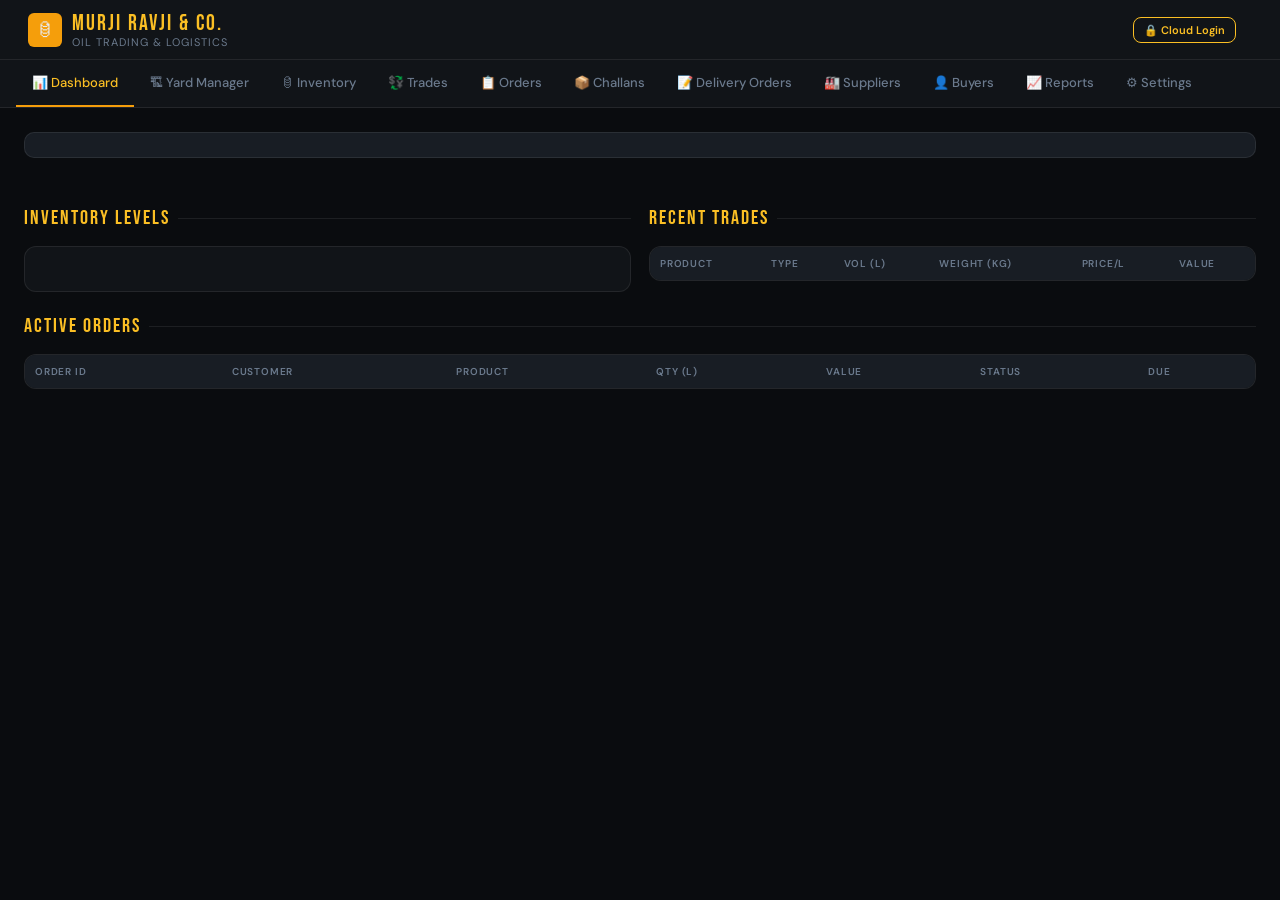
==== commit 53e39058: "Add files via upload" ====
--- a/index.html
+++ b/index.html
@@ -109,6 +109,7 @@
   <div class="nav-tab" onclick="switchPage('trades')">&#x1F4B1; Trades</div>
   <div class="nav-tab" onclick="switchPage('orders')">&#x1F4CB; Orders</div>
   <div class="nav-tab" onclick="switchPage('challans')">&#x1F4E6; Challans</div>
+  <div class="nav-tab" onclick="switchPage('delivery-orders')">&#x1F4DD; Delivery Orders</div>
   <div class="nav-tab" onclick="switchPage('suppliers')">&#x1F3ED; Suppliers</div>
   <div class="nav-tab" onclick="switchPage('buyers')">&#x1F464; Buyers</div>
   <div class="nav-tab" onclick="switchPage('reports')">&#x1F4C8; Reports</div>
@@ -212,16 +213,18 @@
         <div id="tr-imp-curr-group" class="form-group"><label>Currency</label><select id="tr-imp-curr" onchange="handleCurrencyChange(); calcTradeTotals()"><option>USD</option><option>AED</option></select></div>
         <div id="tr-ex-rate-group" class="form-group"><label>Ex. Rate (&#x20B9;/$)</label><input id="tr-ex-rate" type="number" step="0.01" placeholder="83.50" oninput="calcTradeTotals()"></div>
         <div class="form-group"><label>Total (Foreign)</label><input id="tr-total-for" readonly style="background:var(--surface2); color:var(--gold2); font-weight:bold;"></div>
+        <div class="form-group"><label>Import No.</label><input id="tr-import-no" placeholder="e.g. IMP-8"></div>
         <div class="form-group"><label>CI Invoice No.</label><input id="tr-inv-no-intl" placeholder="Invoice Number from CI"></div>
         <div class="form-group"><label>BL NO.</label><input id="tr-bl-no" placeholder="XY123"></div>
         <div class="form-group"><label>Vessel</label><input id="tr-vessel" placeholder="Vessel Name"></div>
         <div class="form-group"><label>Loading Port</label><input id="tr-port-load" placeholder="Jebel Ali"></div>
         <div class="form-group"><label>Discharge Port</label><input id="tr-port-dis" placeholder="Nhava Sheva"></div>
         <div class="form-group"><label>Agent @ Dest.</label><input id="tr-agent" placeholder="Agent Name"></div>
+        <div class="form-group"><label>Gross Weight (KG)</label><input id="tr-gross-weight" type="number" step="0.01" placeholder="0.00"></div>
         <div class="form-group"><label>Net Weight (KG)</label><input id="tr-net-weight" type="number" step="0.01" placeholder="0.00" oninput="syncWeightToQty()"></div>
         <div class="form-group"><label>HS Code</label><input id="tr-hs-code" placeholder="27101980"></div>
-        <div class="form-group"><label>BOE Number</label><input id="tr-boe-no" placeholder="BOE/2024/..."></div>
-        <div class="form-group"><label>BOE Date</label><input id="tr-boe-date" type="date"></div>
+        <div class="form-group"><label>BOE Number</label><input id="tr-boe-no" placeholder="BOE/2024/..." oninput="syncCustomsDutyToExpenses();"></div>
+        <div class="form-group"><label>BOE Date</label><input id="tr-boe-date" type="date" oninput="syncCustomsDutyToExpenses();"></div>
         <div class="form-group"><label>Duty Amount (&#x20B9;)</label><input id="tr-duty-amt" type="number" step="0.01" placeholder="0.00" oninput="calcTradeTotals(); syncCustomsDutyToExpenses();"></div>
         <div class="form-group"><label>BOE Fine (&#x20B9;)</label><input id="tr-boe-fine" type="number" step="0.01" placeholder="0.00" oninput="calcTradeTotals(); syncCustomsDutyToExpenses();"></div>
         <div class="form-group"><label>BOE Penalty (&#x20B9;)</label><input id="tr-boe-penalty" type="number" step="0.01" placeholder="0.00" oninput="calcTradeTotals(); syncCustomsDutyToExpenses();"></div>
@@ -445,12 +448,12 @@
       <div class="form-group"><label>Party / Customer</label><select id="ord-customer"></select></div>
       <div class="form-group"><label>Product</label><select id="ord-product"></select></div>
       <div class="form-group"><label>Density (kg/L)</label><input id="ord-density" type="number" step="0.001" placeholder="0.850" oninput="onDensityChangeForPrice('ord')"></div>
-      <div class="form-group"><label>Base Unit (for Pricing)</label><select id="ord-unit" onchange="dualCalc('ord','vol'); priceCalc('ord','perL');"><option value="LITRE">Litre (L)</option><option value="KG">Kilogram (KG)</option></select></div>
+      <div class="form-group"><label>Base Unit (for Pricing)</label><select id="ord-unit" onchange="dualCalc('ord','vol'); priceCalc('ord','perL');"><option value="LITRE">LTRS</option><option value="KG">Kilogram (KG)</option></select></div>
       <div class="form-group"><label>Quantity</label>
-        <div class="dual"><div><input id="ord-qty" type="number" placeholder="0" oninput="dualCalc('ord','vol')"><div class="di-unit">Litres</div></div><div class="dual-arrow">&#x21C4;</div><div><input id="ord-kg" type="number" step="0.1" placeholder="0" oninput="dualCalc('ord','kg')"><div class="di-unit">Kilograms</div></div></div>
+        <div class="dual"><div><input id="ord-qty" type="number" placeholder="0" oninput="dualCalc('ord','vol')"><div class="di-unit">LTRS</div></div><div class="dual-arrow">&#x21C4;</div><div><input id="ord-kg" type="number" step="0.1" placeholder="0" oninput="dualCalc('ord','kg')"><div class="di-unit">Kilograms</div></div></div>
       </div>
       <div class="form-group"><label>Agreed Price</label>
-        <div class="dual"><div><input id="ord-price" type="number" placeholder="0.00" step="0.01" oninput="priceCalc('ord','perL')"><div class="di-unit">&#x20B9; / Litre</div></div><div class="dual-arrow">&#x21C4;</div><div><input id="ord-price-kg" type="number" placeholder="0.00" step="0.01" oninput="priceCalc('ord','perKG')"><div class="di-unit">&#x20B9; / KG</div></div></div>
+        <div class="dual"><div><input id="ord-price" type="number" placeholder="0.00" step="0.01" oninput="priceCalc('ord','perL')"><div class="di-unit">&#x20B9; / LTRS</div></div><div class="dual-arrow">&#x21C4;</div><div><input id="ord-price-kg" type="number" placeholder="0.00" step="0.01" oninput="priceCalc('ord','perKG')"><div class="di-unit">&#x20B9; / KG</div></div></div>
       </div>
       <div class="form-group"><label>Order Date</label><input id="ord-date" type="date"></div>
       <div class="form-group"><label>Delivery Date</label><input id="ord-due" type="date"></div>
@@ -469,6 +472,7 @@
     <div class="form-grid">
       <div class="form-group"><label>Type</label><select id="ch-type" onchange="toggleChallanFields()"><option value="out">Outward (Dispatch)</option><option value="in">Inward (Receive)</option></select></div>
       <div class="form-group"><label>Challan No.</label><input id="ch-no" placeholder="Auto if blank"></div>
+      <div class="form-group"><label>Link to Order / Trade</label><select id="ch-link" onchange="handleChallanLinkChange()"><option value="">-- Select Order or Trade to Link --</option></select></div>
       <div class="form-group"><label>Date</label><input id="ch-date" type="date"></div>
       <div class="form-group"><label>Product</label><select id="ch-product"></select></div>
       <div class="form-group"><label>Density (kg/L)</label><input id="ch-density" type="number" step="0.001" placeholder="0.850" oninput="dualCalc('ch','kg')"></div>
@@ -685,6 +689,10 @@
 
 
     </div>
+</div>
+
+<div id="page-delivery-orders" class="page" style="height: calc(100vh - 100px); margin: 0; padding: 0;">
+    <iframe src="https://sunilgajra.github.io/delivery-order-app/" style="width: 100%; height: 100%; border: none;"></iframe>
 </div>
 
 <!-- Hidden print zone -->
